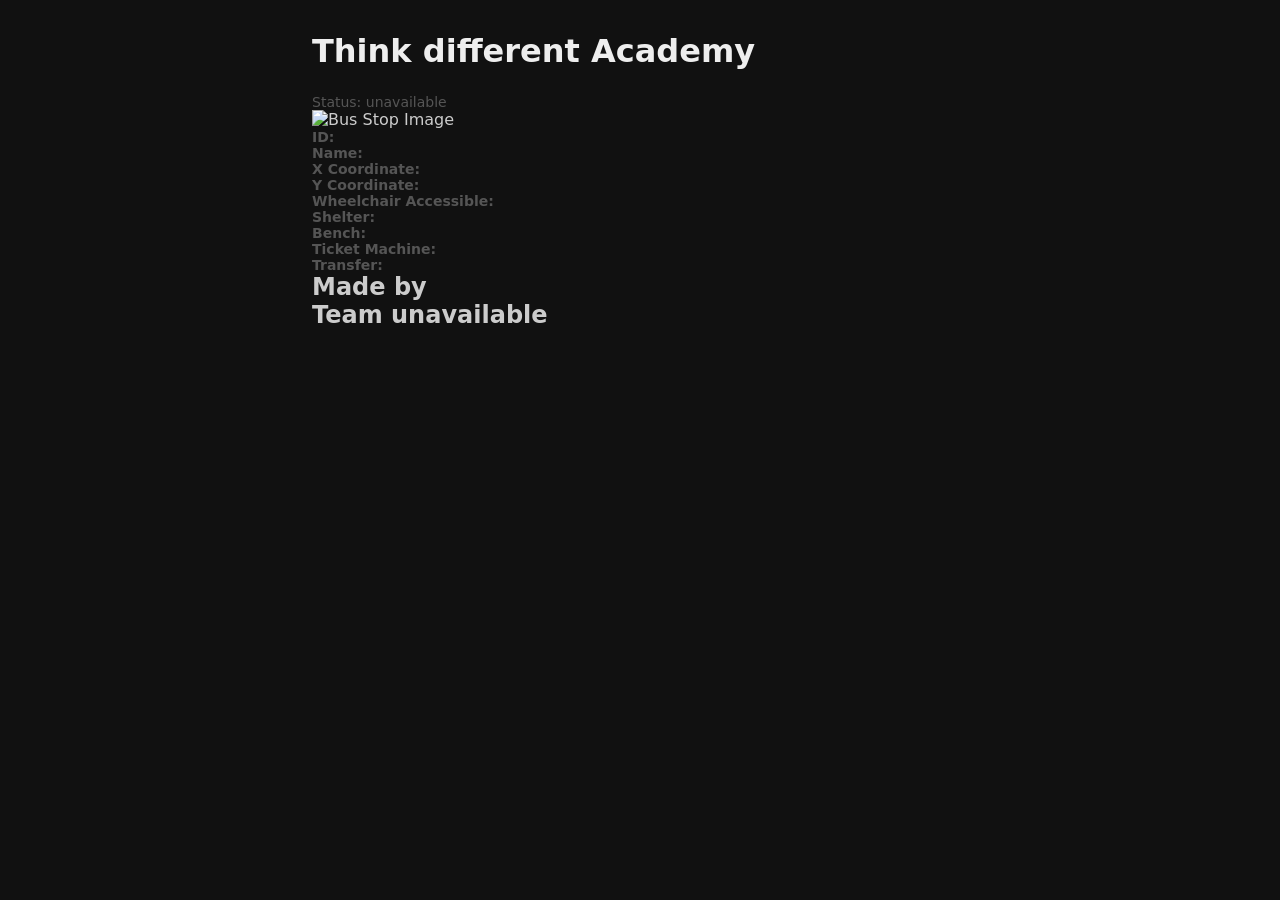
==== frontend/stops/index.html @ 4f83481d "some error fixes" ====
<!DOCTYPE html>
<html lang="en">
  <head>
    <meta charset="utf-8" />
    <meta name="viewport" content="width=device-width, inital-scale=1.0">
    <title>Think different Academy</title>
    <link rel="stylesheet" href="../src/index.css" />
  </head>
  <body>
    <h1>Think different Academy</h1>
    <p id="health">Status: ...</p>
    <div class="bus-stop-card">
      <img id="image_url" src="" alt="Bus Stop Image" width="200">
      <p><strong>ID:</strong> <span id="id"></span></p>
      <p><strong>Name:</strong> <span id="name"></span></p>
      <p><strong>X Coordinate:</strong> <span id="x"></span></p>
      <p><strong>Y Coordinate:</strong> <span id="y"></span></p>
      <p><strong>Wheelchair Accessible:</strong> <span id="wheelchair_accessible"></span></p>
      <p><strong>Shelter:</strong> <span id="has_shelter"></span></p>
      <p><strong>Bench:</strong> <span id="has_bench"></span></p>
      <p><strong>Ticket Machine:</strong> <span id="has_ticket_machine"></span></p>
      <p><strong>Transfer:</strong> <span id="is_transfer"></span></p>
    </div>
    <h2>Made by</h2>
    <h2 id="team-name">...</h2>
    <p id="team-members">...</p>
    <script type="module" src="../src/App.js"></script>
  </body>
</html>
---- frontend/src/index.css ----
* {
  margin: 0;
  padding: 0;
  box-sizing: border-box;
}

body {
  font-family: system-ui, -apple-system, sans-serif;
  padding: 32px;
  background: #111;
  color: #ccc;
  min-height: 100vh;
  max-width: 720px;
  margin: 0 auto;
}

h1 {
  margin-bottom: 24px;
  color: #eee;
  font-weight: 600;
}

table {
  width: 100%;
  border-collapse: collapse;
  margin-bottom: 24px;
}

th, td {
  padding: 10px 16px;
  text-align: left;
  border-bottom: 1px solid #222;
}

th {
  color: #888;
  font-weight: 500;
  font-size: 12px;
  text-transform: uppercase;
  letter-spacing: 0.5px;
}

tr:hover {
  background: #191919;
}

form {
  display: flex;
  gap: 12px;
  margin-bottom: 24px;
  align-items: flex-end;
}

label {
  display: flex;
  flex-direction: column;
  gap: 4px;
  font-size: 13px;
  color: #777;
}

input {
  padding: 8px 10px;
  border: 1px solid #333;
  border-radius: 4px;
  background: #1a1a1a;
  color: #ccc;
  font-size: 14px;
}

input:focus {
  outline: none;
  border-color: #555;
}

button {
  padding: 8px 16px;
  border: 1px solid #333;
  border-radius: 4px;
  background: #1a1a1a;
  color: #ccc;
  cursor: pointer;
  font-size: 13px;
}

button:hover {
  background: #252525;
  border-color: #444;
}

.actions {
  display: flex;
  gap: 6px;
}

p {
  color: #555;
  font-size: 14px;
}
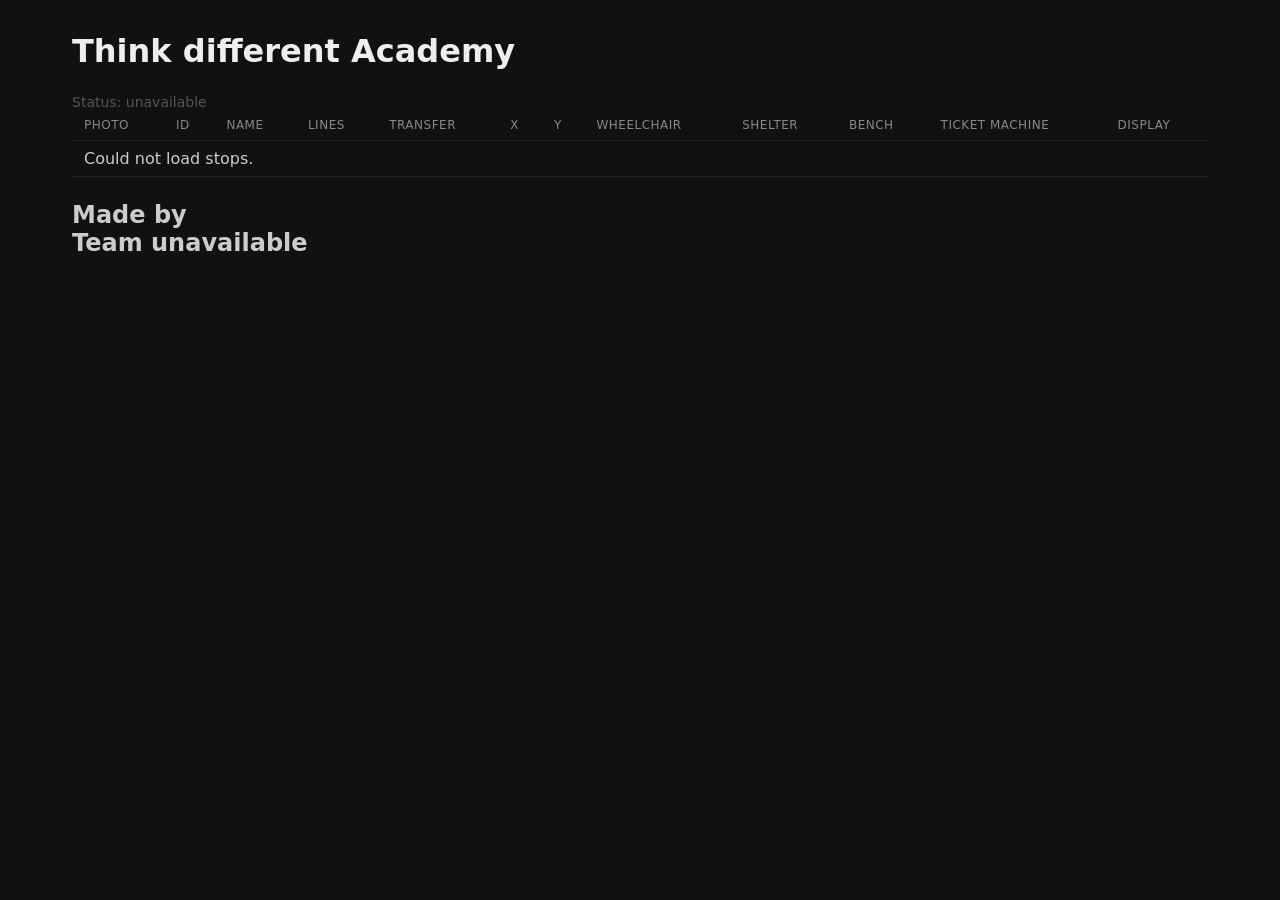
==== commit fdb073b2: "naizsgusibdýgusb u ahoj" ====
--- a/frontend/stops/index.html
+++ b/frontend/stops/index.html
@@ -9,17 +9,28 @@
   <body>
     <h1>Think different Academy</h1>
     <p id="health">Status: ...</p>
-    <div class="bus-stop-card">
-      <img id="image_url" src="" alt="Bus Stop Image" width="200">
-      <p><strong>ID:</strong> <span id="id"></span></p>
-      <p><strong>Name:</strong> <span id="name"></span></p>
-      <p><strong>X Coordinate:</strong> <span id="x"></span></p>
-      <p><strong>Y Coordinate:</strong> <span id="y"></span></p>
-      <p><strong>Wheelchair Accessible:</strong> <span id="wheelchair_accessible"></span></p>
-      <p><strong>Shelter:</strong> <span id="has_shelter"></span></p>
-      <p><strong>Bench:</strong> <span id="has_bench"></span></p>
-      <p><strong>Ticket Machine:</strong> <span id="has_ticket_machine"></span></p>
-      <p><strong>Transfer:</strong> <span id="is_transfer"></span></p>
+    <div class="table-wrap">
+      <table id="stops-table">
+        <thead>
+          <tr>
+            <th>Photo</th>
+            <th>ID</th>
+            <th>Name</th>
+            <th>Lines</th>
+            <th>Transfer</th>
+            <th>X</th>
+            <th>Y</th>
+            <th>Wheelchair</th>
+            <th>Shelter</th>
+            <th>Bench</th>
+            <th>Ticket machine</th>
+            <th>Display</th>
+          </tr>
+        </thead>
+        <tbody id="stops-body">
+          <tr><td colspan="12">Loading stops…</td></tr>
+        </tbody>
+      </table>
     </div>
     <h2>Made by</h2>
     <h2 id="team-name">...</h2>
--- a/frontend/src/index.css
+++ b/frontend/src/index.css
@@ -97,3 +97,32 @@
   color: #555;
   font-size: 14px;
 }
+
+/* The stops table has many columns, so give that page more room. */
+body:has(#stops-table) {
+  max-width: 1200px;
+}
+
+.table-wrap {
+  overflow-x: auto;
+  color-scheme: dark;
+  margin-bottom: 24px;
+}
+
+.table-wrap table {
+  margin-bottom: 0;
+  white-space: nowrap;
+}
+
+#stops-table th,
+#stops-table td {
+  padding: 8px 12px;
+}
+
+.stop-thumb {
+  width: 64px;
+  height: 48px;
+  object-fit: cover;
+  border-radius: 4px;
+  display: block;
+}
